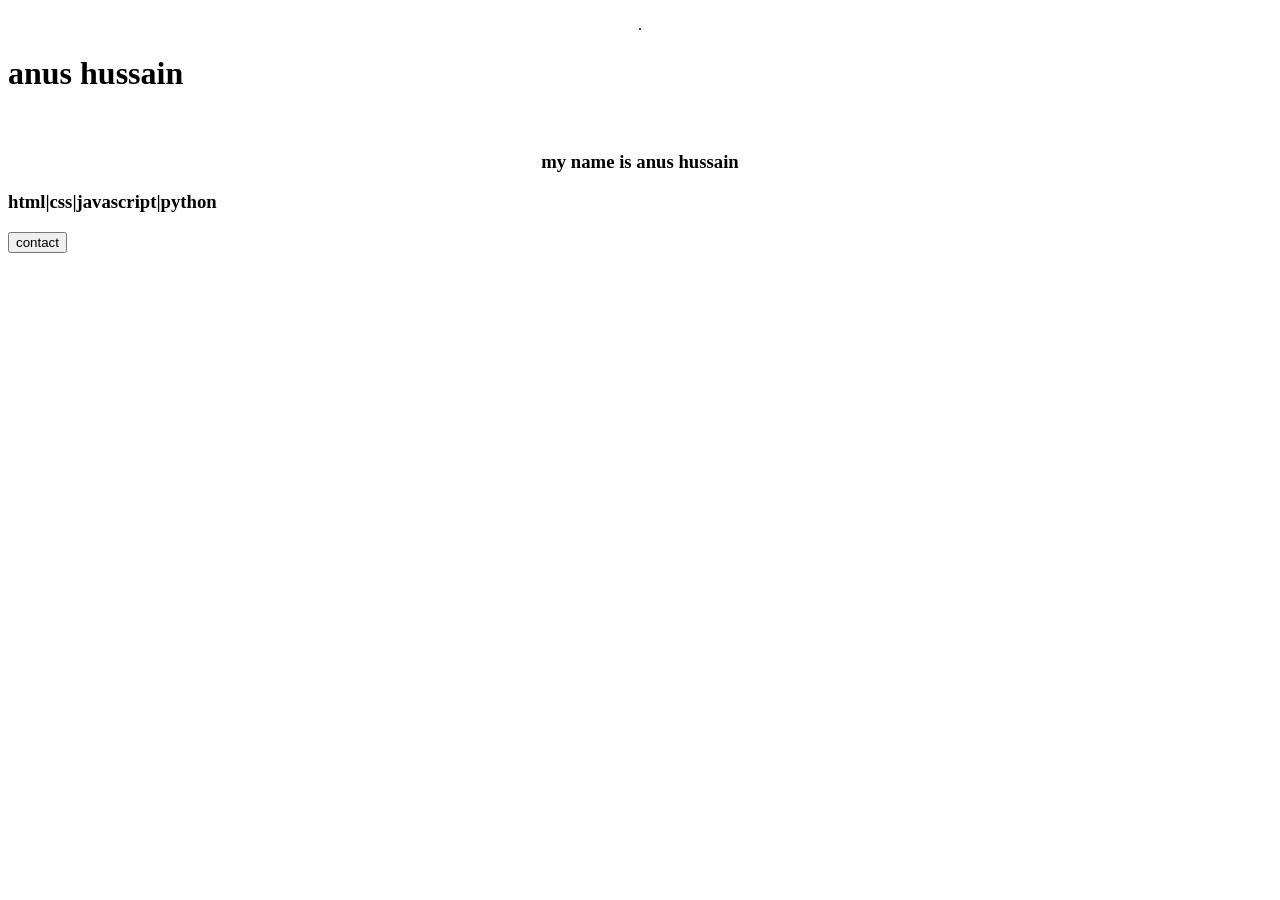
==== index.html @ 6fe9a060 "Add files via upload" ====
<!DOCTYPE html>
<html lang="en">
<head>
    <meta charset="UTF-8">
    <meta name="viewport" content="width=device-width, initial-scale=1.0">
    <title>Document</title>
    <link rel="stylesheet" href="./style.css">
</head>
<body>

<center><p class="text">
    .
</p>
</center>

<h1 class="name">anus hussain</h1>

<img class="im" src="C:\Users\Anus Hussain\Downloads\clark-tibbs-oqStl2L5oxI-unsplash.jpg" alt=""></img>

<center><h3 class="mmm">my name is anus hussain</h3></center>
<h3 class="anus">html|css|javascript|python</h3>

<button class="but" type="button">contact</button>

</body>
</html>
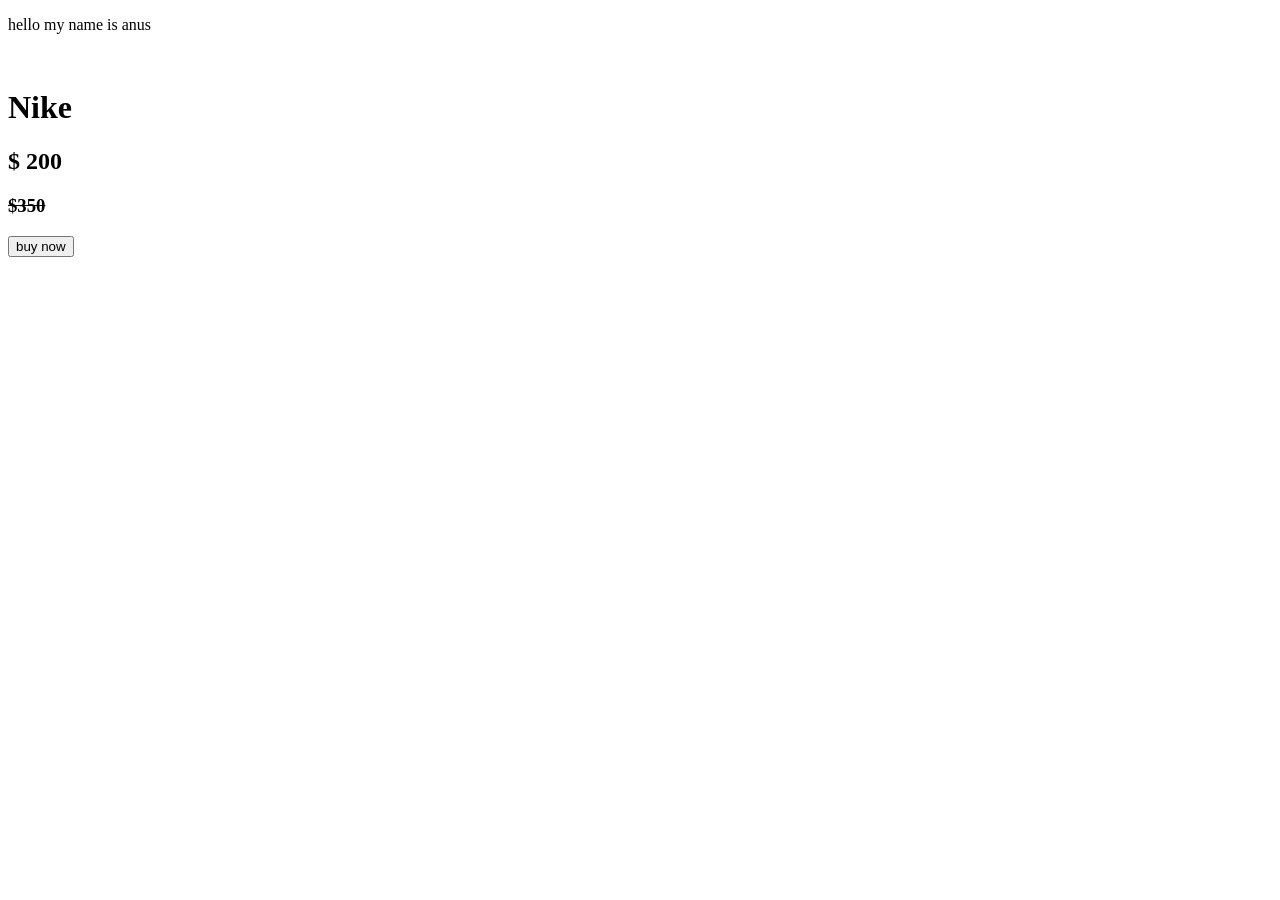
==== commit e7684ada: "Add files via upload" ====
--- a/index.html
+++ b/index.html
@@ -8,19 +8,18 @@
 </head>
 <body>
 
-<center><p class="text">
-    .
-</p>
-</center>
+    <p class="nomo">
+        hello my name is anus
+    </p>
 
-<h1 class="name">anus hussain</h1>
+    <img class="im" src="https://m.media-amazon.com/images/I/71wdztBjLbL._AC_UL480_FMwebp_QL65_.jpg" alt=""></img>
+    
+<h1 class="nike">Nike</h1>
 
-<img class="im" src="C:\Users\Anus Hussain\Downloads\clark-tibbs-oqStl2L5oxI-unsplash.jpg" alt=""></img>
+<h2 class="mom">$ 200</h2>
+<h3 class="moo"><s>$350</s></h3>
 
-<center><h3 class="mmm">my name is anus hussain</h3></center>
-<h3 class="anus">html|css|javascript|python</h3>
-
-<button class="but" type="button">contact</button>
+<button class="but">buy now</button>
 
 </body>
 </html>
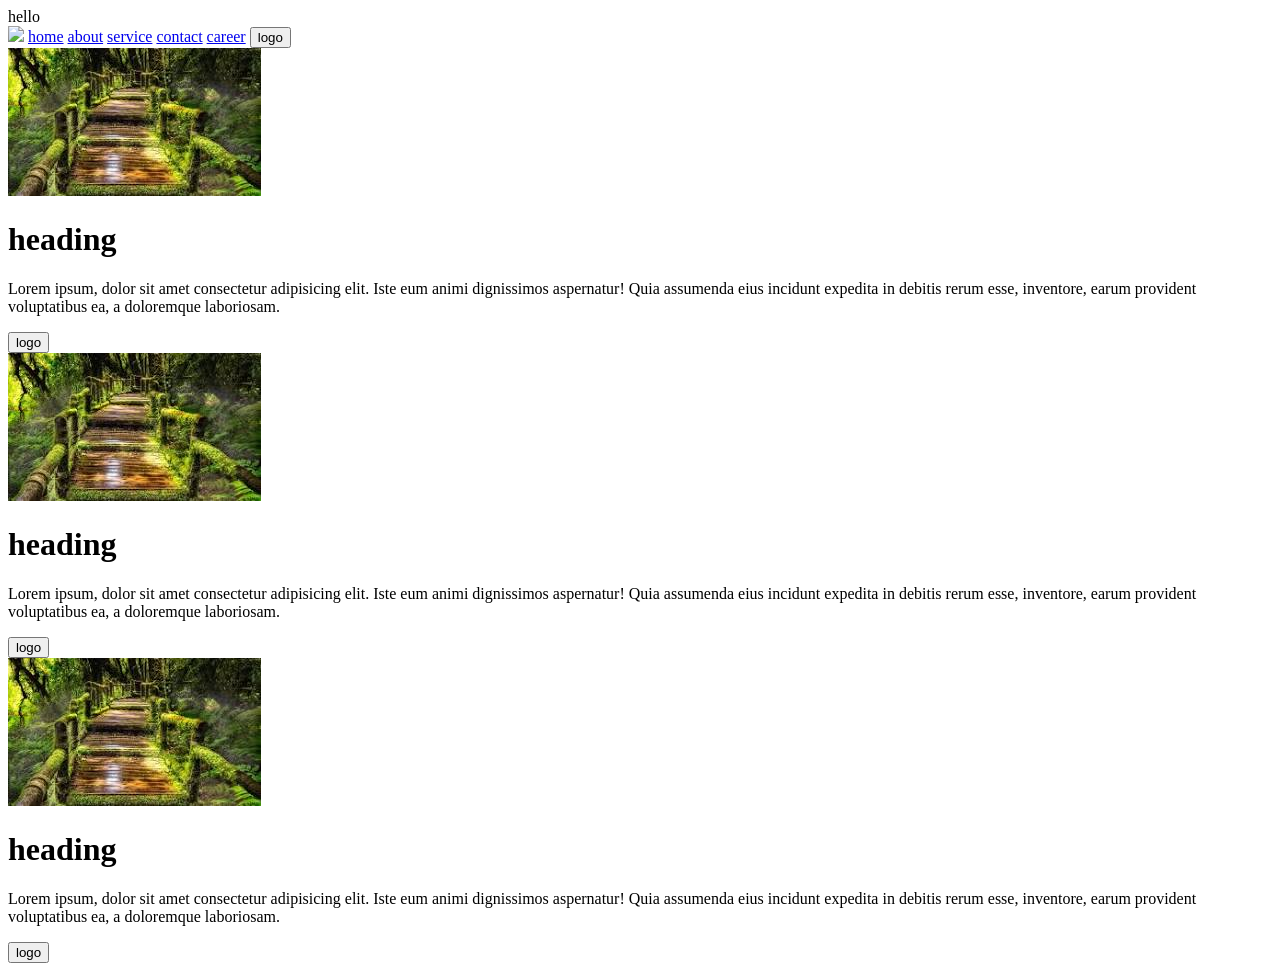
==== commit 7ba93310: "Add files via upload" ====
--- a/index.html
+++ b/index.html
@@ -7,19 +7,31 @@
     <link rel="stylesheet" href="./style.css">
 </head>
 <body>
+    <div class="box">hello</div>
+    <img class="logo" src="https://upload.wikimedia.org/wikipedia/commons/5/53/Wikimedia-logo.png?utm_source=en.wikipedia.org&utm_campaign=index&utm_content=original"></img>
+     <a class="an" href="./index.html">home</a>
+     <a class="anu" href="./index.html">about</a>
+     <a class="anus" href="./index.html">service</a>
+     <a  class="anas" href="./index.html">contact</a>
+     <a class="ansu" href="./index.html">career</a>
 
-    <p class="nomo">
-        hello my name is anus
-    </p>
+     <button class="submit">logo</button>
+<br>
+<div class="yes"><img src="[data-uri]"></img>
+<h1>heading</h1><p>Lorem ipsum, dolor sit amet consectetur adipisicing elit. Iste eum animi dignissimos aspernatur! Quia assumenda eius incidunt expedita in debitis rerum esse, inventore, earum provident voluptatibus ea, a doloremque laboriosam.</p>
+</div>
+<button class="button">logo</button>
 
-    <img class="im" src="https://m.media-amazon.com/images/I/71wdztBjLbL._AC_UL480_FMwebp_QL65_.jpg" alt=""></img>
-    
-<h1 class="nike">Nike</h1>
+<div class="no"><img src="[data-uri]"></img>
+<h1>heading</h1><p>Lorem ipsum, dolor sit amet consectetur adipisicing elit. Iste eum animi dignissimos aspernatur! Quia assumenda eius incidunt expedita in debitis rerum esse, inventore, earum provident voluptatibus ea, a doloremque laboriosam.</p>
+</div>
+<button class="chek">logo</button>
 
-<h2 class="mom">$ 200</h2>
-<h3 class="moo"><s>$350</s></h3>
+<div class="noo"><img src="[data-uri]"></img>
+<h1>heading</h1><p>Lorem ipsum, dolor sit amet consectetur adipisicing elit. Iste eum animi dignissimos aspernatur! Quia assumenda eius incidunt expedita in debitis rerum esse, inventore, earum provident voluptatibus ea, a doloremque laboriosam.</p>
+</div>
+<button class="chack">logo</button>
 
-<button class="but">buy now</button>
-
+     
 </body>
 </html>
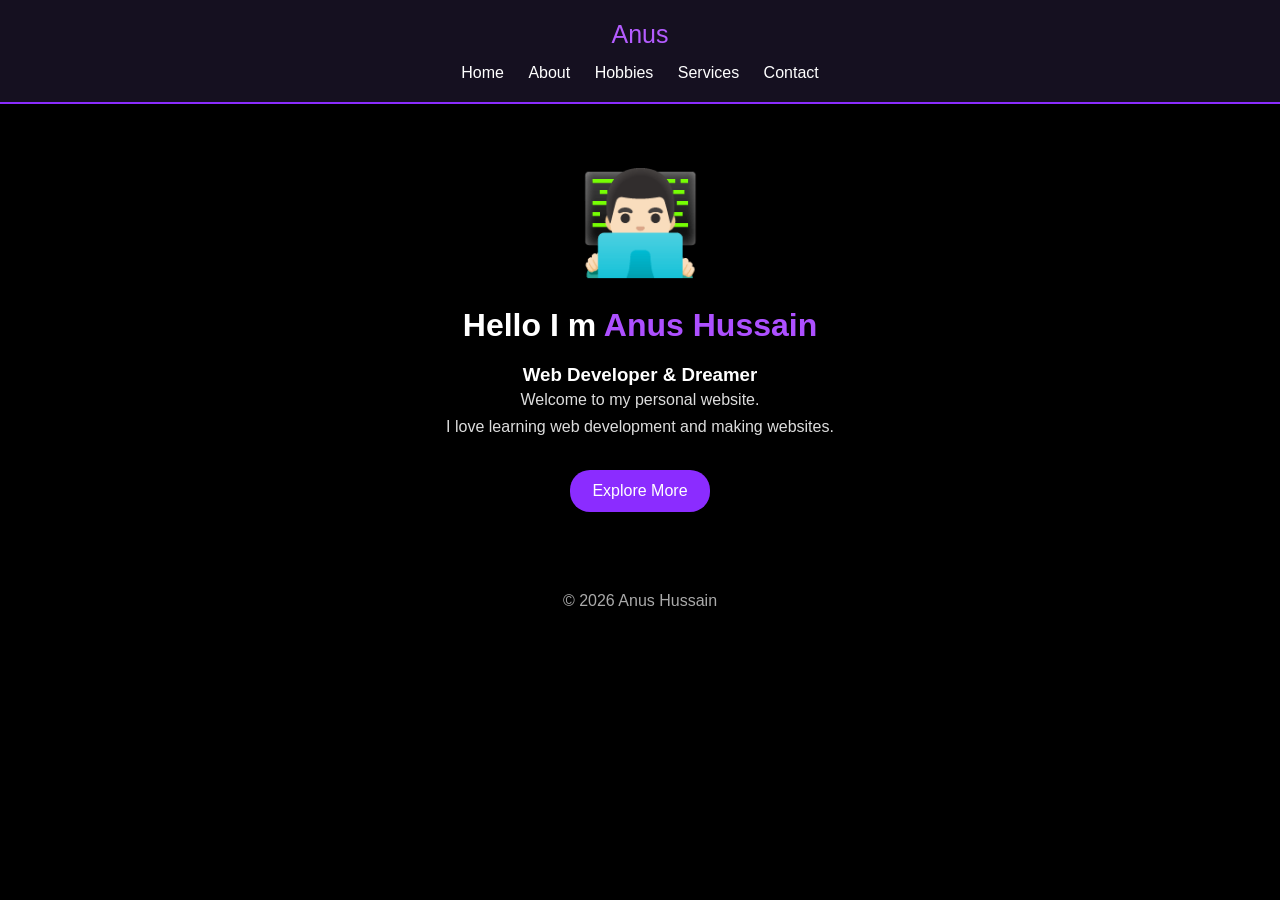
==== commit 0ba392e9: "Add files via upload" ====
--- a/index.html
+++ b/index.html
@@ -1,37 +1,30 @@
-<!DOCTYPE html>
-<html lang="en">
-<head>
-    <meta charset="UTF-8">
-    <meta name="viewport" content="width=device-width, initial-scale=1.0">
-    <title>Document</title>
-    <link rel="stylesheet" href="./style.css">
-</head>
-<body>
-    <div class="box">hello</div>
-    <img class="logo" src="https://upload.wikimedia.org/wikipedia/commons/5/53/Wikimedia-logo.png?utm_source=en.wikipedia.org&utm_campaign=index&utm_content=original"></img>
-     <a class="an" href="./index.html">home</a>
-     <a class="anu" href="./index.html">about</a>
-     <a class="anus" href="./index.html">service</a>
-     <a  class="anas" href="./index.html">contact</a>
-     <a class="ansu" href="./index.html">career</a>
-
-     <button class="submit">logo</button>
-<br>
-<div class="yes"><img src="[data-uri]"></img>
-<h1>heading</h1><p>Lorem ipsum, dolor sit amet consectetur adipisicing elit. Iste eum animi dignissimos aspernatur! Quia assumenda eius incidunt expedita in debitis rerum esse, inventore, earum provident voluptatibus ea, a doloremque laboriosam.</p>
-</div>
-<button class="button">logo</button>
-
-<div class="no"><img src="[data-uri]"></img>
-<h1>heading</h1><p>Lorem ipsum, dolor sit amet consectetur adipisicing elit. Iste eum animi dignissimos aspernatur! Quia assumenda eius incidunt expedita in debitis rerum esse, inventore, earum provident voluptatibus ea, a doloremque laboriosam.</p>
-</div>
-<button class="chek">logo</button>
-
-<div class="noo"><img src="[data-uri]"></img>
-<h1>heading</h1><p>Lorem ipsum, dolor sit amet consectetur adipisicing elit. Iste eum animi dignissimos aspernatur! Quia assumenda eius incidunt expedita in debitis rerum esse, inventore, earum provident voluptatibus ea, a doloremque laboriosam.</p>
-</div>
-<button class="chack">logo</button>
-
-     
-</body>
-</html>+<!DOCTYPE html>
+<html>
+<head>
+    <title>Document</title>
+    <link rel="stylesheet" href="style.css">
+</head>
+<body>
+<header>
+    <div class="logo">Anus</div>
+    <nav>
+        <a href="index.html">Home</a>
+        <a href="about.html">About</a>
+        <a href="hobbies.html">Hobbies</a>
+        <a href="services.html">Services</a>
+        <a href="contact.html">Contact</a>
+    </nav>
+</header>
+
+<main>
+    <div class="profile">👨🏻‍💻</div>
+    <h1>Hello I m <span class="purple">Anus Hussain</span></h1>
+    <h3>Web Developer & Dreamer</h3>
+    <p>Welcome to my personal website.<br>
+    I love learning web development and making websites.</p>
+    <a class="button" href="about.html">Explore More</a>
+</main>
+
+<footer>© 2026 Anus Hussain</footer>
+</body>
+</html>
--- a/style.css
+++ b/style.css
@@ -0,0 +1,111 @@
+
+* {
+    margin: 0;
+    padding: 0;
+    box-sizing: border-box;
+}
+
+body {
+    background: black;
+    color: white;
+    font-family: Arial, sans-serif;
+}
+
+header {
+    background: #151020;
+    padding: 20px;
+    text-align: center;
+    border-bottom: 2px solid #8b2cff;
+}
+
+.logo {
+    font-size: 25px;
+    color: #b45cff;
+    margin-bottom: 15px;
+}
+
+nav a {
+    color: white;
+    text-decoration: none;
+    margin: 10px;
+}
+
+nav a:hover {
+    color: #b45cff;
+}
+
+main {
+    width: 85%;
+    margin: 60px auto;
+    text-align: center;
+}
+
+h1, h2 {
+    margin-bottom: 20px;
+}
+
+.purple {
+    color: #ad50ff;
+}
+
+p {
+    color: #ddd;
+    line-height: 1.7;
+    margin-bottom: 15px;
+}
+
+button, .button {
+    background: #8b2cff;
+    color: white;
+    border: none;
+    padding: 12px 22px;
+    border-radius: 20px;
+    text-decoration: none;
+    display: inline-block;
+    margin-top: 15px;
+}
+
+button:hover, .button:hover {
+    background: #b45cff;
+}
+
+.profile {
+    font-size: 100px;
+    margin: 25px;
+}
+
+.card {
+    background: #191329;
+    border: 1px solid #513078;
+    border-radius: 10px;
+    padding: 25px;
+    margin: 12px;
+    display: inline-block;
+    width: 220px;
+}
+
+.card h3 {
+    color: #c080ff;
+    margin-bottom: 10px;
+}
+
+input, textarea {
+    width: 90%;
+    padding: 12px;
+    margin: 8px;
+    background: #191329;
+    color: white;
+    border: 1px solid #7040a0;
+    border-radius: 7px;
+}
+
+textarea {
+    height: 100px;
+}
+
+footer {
+    text-align: center;
+    color: #aaa;
+    padding: 20px;
+    margin-top: 40px;
+}
